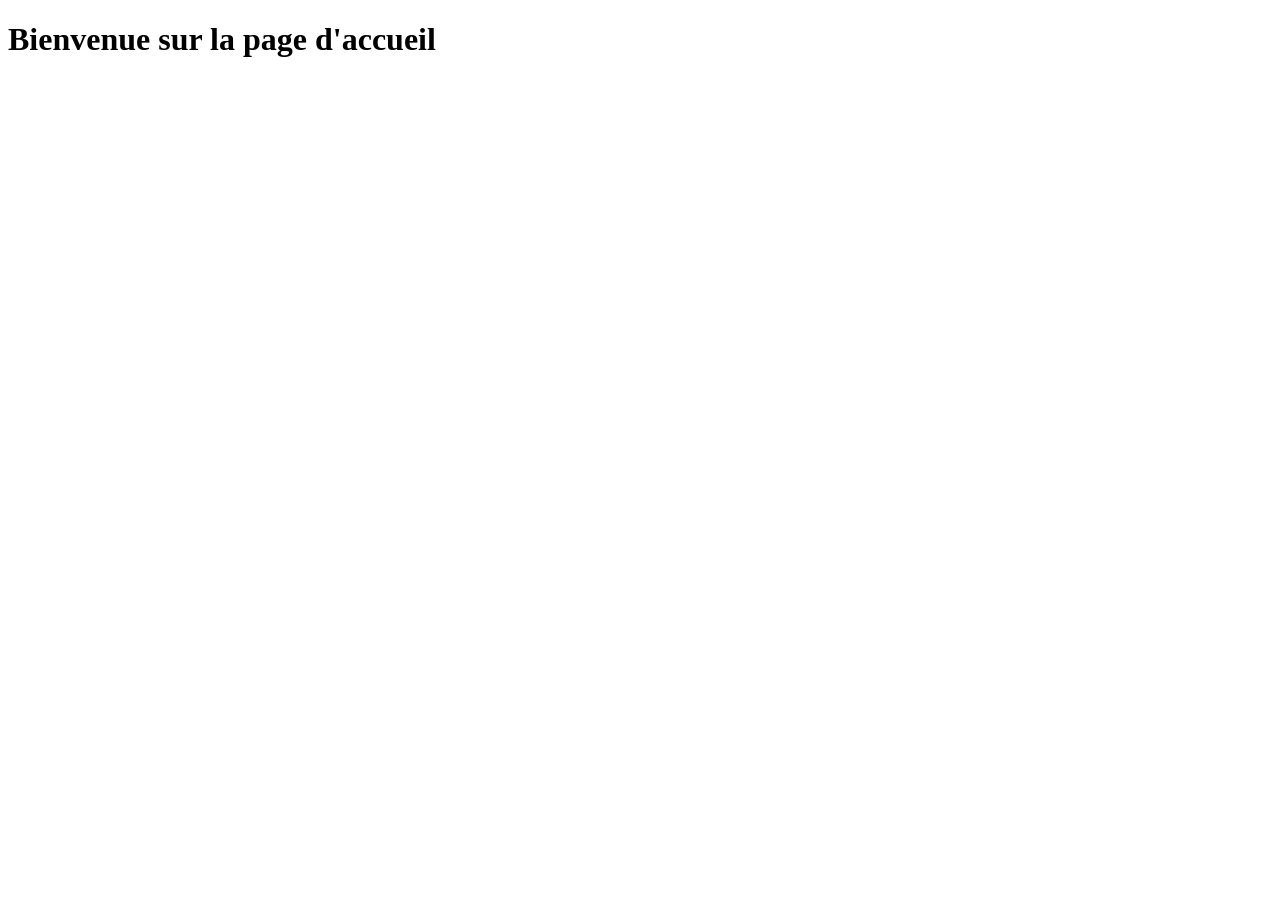
==== index.html @ ab2ee38d "first html" ====
<!DOCTYPE html>
<html lang="fr">
<head>
    <meta charset="UTF-8">
    <link rel="stylesheet" href="styles/style.css">
    <script src="scripts/main-script.js" defer></script>
</head>
<body>
    <div id="header-placeholder"></div>
    <main>
        <h1>Bienvenue sur la page d'accueil</h1>
    </main>
    <div id="footer-placeholder"></div>
</body>
</html>
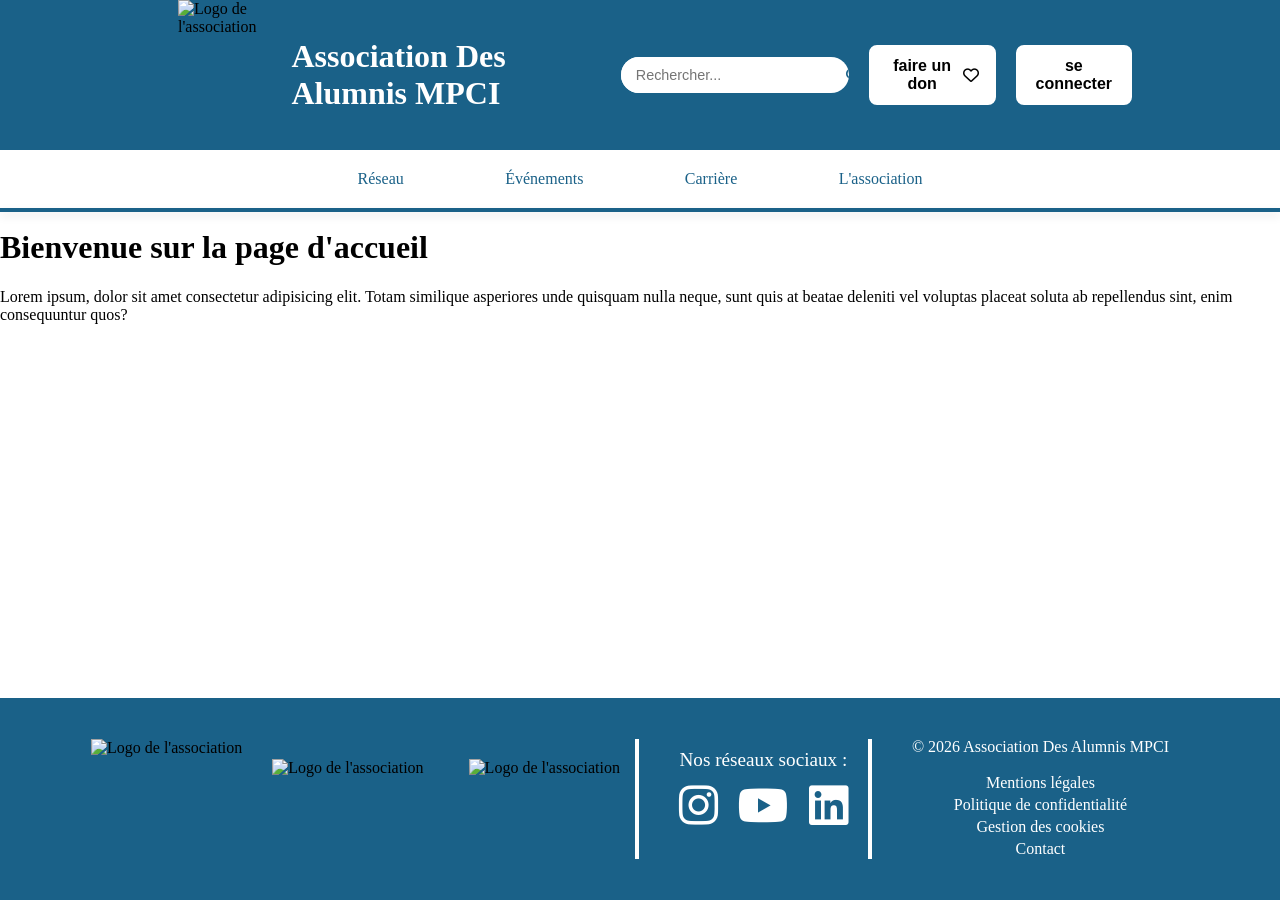
==== commit 795c1bda: "footer" ====
--- a/index.html
+++ b/index.html
@@ -9,7 +9,8 @@
     <div id="header-placeholder"></div>
     <main>
         <h1>Bienvenue sur la page d'accueil</h1>
-    </main>
+        <p>Lorem ipsum, dolor sit amet consectetur adipisicing elit. Totam similique asperiores unde quisquam nulla neque, sunt quis at beatae deleniti vel voluptas placeat soluta ab repellendus sint, enim consequuntur quos?</p>
+        </main>
     <div id="footer-placeholder"></div>
 </body>
 </html>
--- a/styles/style.css
+++ b/styles/style.css
@@ -0,0 +1,17 @@
+/* Obligatoire pour que le calcul de hauteur fonctionne */
+html, body {
+    height: 100%;
+    margin: 0;
+}
+
+body {
+    display: flex;
+    flex-direction: column;
+    min-height: 100vh; /* Toute la hauteur de l'écran */
+}
+
+/* Le main va s'étirer pour combler le vide */
+main {
+    flex: 1;
+}
+
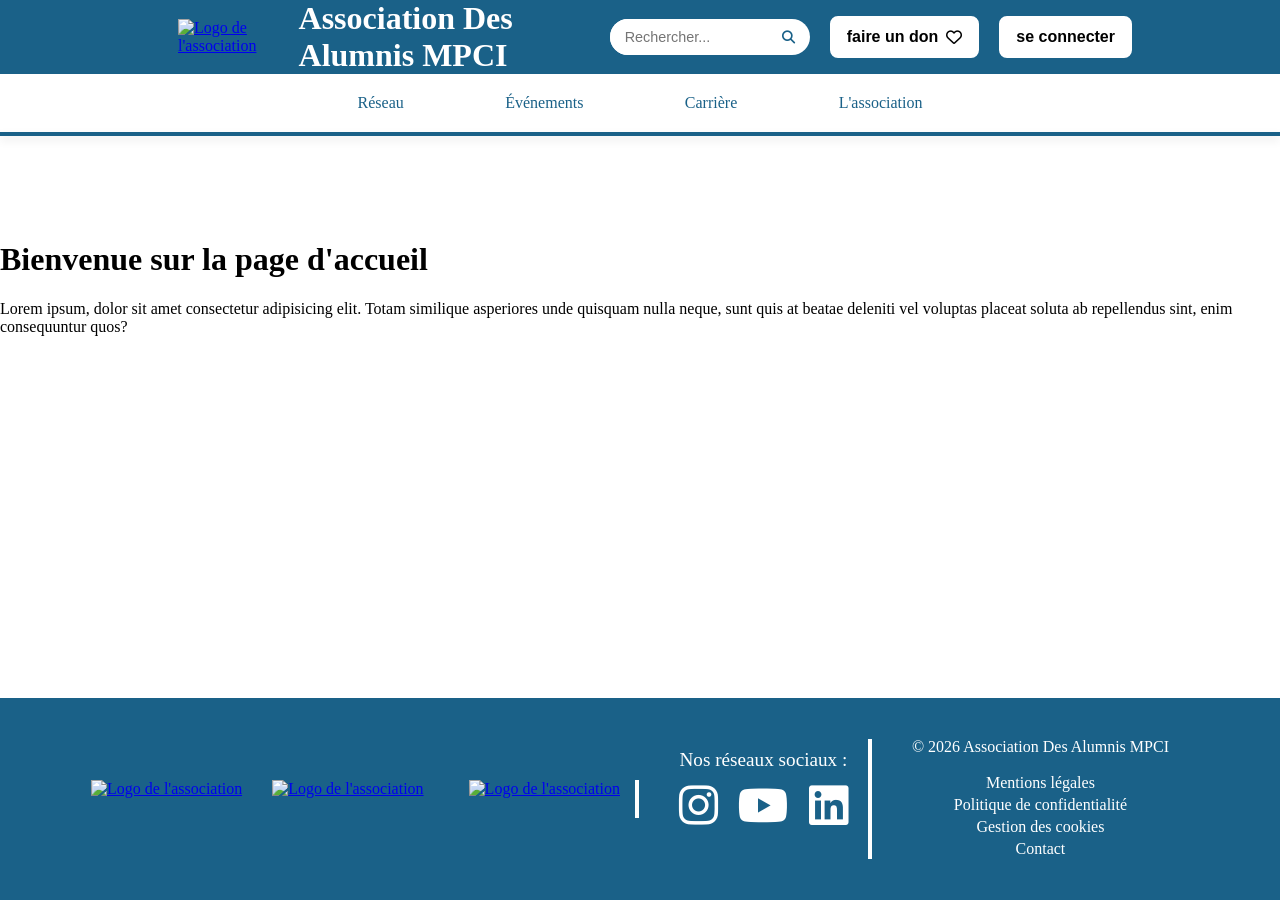
==== commit f21a023c: "progress bar et SPA entre les pages internes" ====
--- a/index.html
+++ b/index.html
@@ -4,8 +4,15 @@
     <meta charset="UTF-8">
     <link rel="stylesheet" href="styles/style.css">
     <script src="scripts/main-script.js" defer></script>
+    <link rel="stylesheet" href="styles/header-style.css"> <link rel="stylesheet" href="styles/footer-style.css"> <link rel="stylesheet" href="styles/annuaire.css">
+    <script src="scripts/main-script.js" defer></script>
 </head>
 <body>
+    <div id="progress-container">
+        <div id="progress-bar"></div>
+    </div>
+    <div id="loading-overlay"></div>
+    
     <div id="header-placeholder"></div>
     <main>
         <h1>Bienvenue sur la page d'accueil</h1>
--- a/styles/style.css
+++ b/styles/style.css
@@ -10,8 +10,50 @@
     min-height: 100vh; /* Toute la hauteur de l'écran */
 }
 
+/* Conteneur de la barre */
+#progress-container {
+    position: fixed;
+    top: 0;
+    left: 0;
+    width: 100%;
+    height: 6px;
+    background: transparent;
+    z-index: 2000; /* Doit être au-dessus du header (1000) */
+}
+
+/* La barre elle-même */
+#progress-bar {
+    width: 1%;
+    height: 100%;
+    background-color: #ffffff; /* Ta couleur d'accentuation */
+    transition: none;
+}
+
+/* Écran blanc de masquage */
+#loading-overlay {
+    position: fixed;
+    top: 225px;
+    left: 0;
+    width: 100%;
+    height: 100%;
+    background: white;
+    z-index: 1500; /* Entre le contenu et la barre */
+}
 /* Le main va s'étirer pour combler le vide */
 main {
     flex: 1;
+    justify-content: center;
+    align-items: center;
+    padding-top: 220px; 
 }
 
+@media (max-width: 1200px) {
+    main {
+        padding-top: 260px; 
+    }
+}
+@media (max-width: 600px) {
+    main {
+        padding-top: 70px; 
+    }
+}
--- a/styles/header-style.css
+++ b/styles/header-style.css
@@ -0,0 +1,417 @@
+/* --- STRUCTURE GÉNÉRALE DU HEADER --- */
+.main-header {
+    width: 100%;
+    position: fixed; 
+    top: 0;
+    left: 0;
+    z-index: 1000; 
+    background-color: #ffffff; }
+
+/* Ligne décorative de séparation sous le header */
+.main-header::after {
+    content: "";
+    pointer-events: none;
+    position: absolute;
+    height: 4px;
+    z-index: 900;
+    background-color: #1a6188; 
+    box-shadow: 0 4px 10px rgba(0,0,0,0.1);
+    width: 100%;
+}
+
+/* --- PREMIER HEADER (Logo, recherche et connexion) --- */
+.first-header {
+    display: flex;
+    justify-content: space-between;
+    align-items: center;
+    background-color: #1a6188;
+    padding: 0px 10%;
+}
+
+.logo-container {
+    display: flex;
+    justify-content: flex-start;
+    align-items: center;
+    padding-left: 50px;
+}
+
+.logo {
+  font-size: 2rem;
+  font-weight: bold;
+  color: #ffffff;
+}
+
+.photo-logo {
+    height: 150px; 
+    width: auto;
+    margin-right: 15px;
+    cursor: pointer;
+}
+
+/* --- BARRE DE RECHERCHE --- */
+.search-container {
+    display: flex;
+    justify-content: flex-end;
+    align-items: center;
+    margin-left: auto; 
+}
+
+.search-bar-container {
+    display: flex;
+    align-items: center;
+    border-radius: 25px;
+    overflow: hidden;
+    background-color: #fff;
+    transition: box-shadow 0.3s ease;
+    margin-right: 20px;
+    min-width: 200px; 
+    max-width: 300px;
+    width: 100%;
+}
+
+.search-bar {
+    padding: 10px 15px;
+    border: none;
+    outline: none;
+    width: 100%;       
+    min-width: 50px;   
+    flex: 1;           
+    font-size: 0.9rem;
+}
+
+.search-button {
+    padding: 10px 15px;
+    border: none;
+    background-color: transparent;
+    color: #1a6188;
+    cursor: pointer;
+    transition: transform 0.2s ease, color 0.2s ease;
+    flex-shrink: 0;    
+}
+
+.search-button:hover {
+    color: #0d3d57; 
+    transform: scale(1.1); 
+}
+
+/* --- BOUTONS DE DON ET CONNEXION --- */
+.first-header-button {
+    display: flex;
+    align-items: center;
+    justify-content: center;
+    white-space: nowrap;     
+    min-width: max-content;  
+    font-size: 1rem;
+    font-weight: 600;
+    padding: 10px 15px;
+    border: 2px solid #ffffff; 
+    background-color: #ffffff;
+    color: #000000;
+    cursor: pointer;
+    margin-right: 20px;
+    border-radius: 8px;
+    transition: all 0.3s ease;
+    gap: 8px; 
+}
+
+.first-header-button .filled {
+    display: none;
+}
+
+.first-header-button:hover .filled {
+    display: inline-block;
+}
+
+.first-header-button .empty {
+    display: inline-block;
+}
+
+.first-header-button:hover .empty {
+    display: none;
+}
+
+.first-header-button:hover {
+    border-color: #ffffff;
+    background-color: #1a6188;     
+    color: #ffffff;
+    transition: none;
+}
+
+/* --- SECOND HEADER (Navigation principale) --- */
+.second-header {
+    display: flex;
+    justify-content: center;
+    background-color: #ffffff;
+    padding: 0px 10%;
+}
+
+.nav-button {
+    position: relative;
+    display: inline-block;
+    cursor: pointer;
+    transition: all 0.3s;
+    padding: 15px 20px;
+    margin: 5px 3%; 
+}
+.nav-link{
+    color: #1a6188;
+    text-decoration: none;
+    font-weight: 500;
+    transition: all 0.3s;
+    text-decoration: none;
+}
+.nav-button::before {
+    content: "";
+    position: absolute;
+    top: -10px;    
+    bottom: -10px; 
+    left: -15px;   
+    right: -15px;  
+    background-color: transparent; 
+    z-index: -1;  
+}
+
+.nav-button:hover {
+    transform: scale(1.2);
+}
+.nav-button:hover .nav-link{
+    color: #881a1a;
+}
+
+/* Soulignement animé au survol */
+.nav-button::after {
+    content: "";
+    position: absolute;
+    bottom: 10%;     
+    left: 50%;
+    transform: translateX(-50%);
+    width: 0;          
+    height: 3px;      
+    background-color: #881a1a;
+    transition: width 0.3s ease; 
+}
+
+.nav-button:hover::after {
+    width: 100%; 
+}
+
+/* --- MENU DÉROULANT (Desktop) --- */
+.dropdown-menu {
+    display: none;             
+    position: absolute;        
+    top: 100%;                 
+    left: 50%;
+    transform: translateX(-50%);
+    
+    background-color: #ffffff;
+    min-width: 160px;
+    box-shadow: 0px 8px 16px rgba(0,0,0,0.1);
+    z-index: 10;               
+    border-radius: 4px;
+    padding: 0px 0;
+}
+
+.dropdown-menu a {
+    color: #1a6188;
+    padding: 12px 16px;
+    text-decoration: none;
+    display: block;            
+    font-size: 0.9rem;
+    transition: background 0.2s;
+}
+
+.dropdown-menu a:hover {
+    background-color: #f1f1f1;
+    color: #881a1a;
+}
+
+.nav-button:hover .dropdown-menu {
+    display: block;
+}
+
+/* --- INTERFACE MOBILE (Menu Burger) --- */
+.icon-container {
+    display: none; 
+    margin: 15px;
+}
+
+.icon-button {
+    background: none;
+    border: none;
+    color: #ffffff;
+    font-size: 1.5rem;
+    cursor: pointer;
+    margin-left: 15px;
+}
+
+.mobile-menu-container {
+    position: relative;
+    display: inline-block;
+}
+
+.mobile-dropdown {
+    display: none; 
+    position: fixed;   
+    top: 65px;        
+    left: 0;           
+    right: 0;          
+    width: 100vw;      
+    background-color: #ffffff;
+    box-shadow: 0 8px 20px rgba(0,0,0,0.2);
+    z-index: 999;
+    flex-direction: column;
+    padding: 0px 0;
+    border-bottom: 2px solid #1a6188; 
+}
+
+.mobile-dropdown.active {
+    display: flex !important; 
+}
+
+/* Éléments de liste du menu mobile */
+.mobile-dropdown-button {
+    display: flex;
+    align-items: stretch; 
+    background-color: #ffffff;
+    border-bottom: 1px solid #eee;
+    transition: background 0.2s;
+}
+
+.mobile-dropdown-button:hover {
+    background-color: #f4f4f4;
+}
+
+.mobile-dropdown-button-text {
+    flex-grow: 1; 
+    padding: 15px 20px;
+    color: #1a6188 !important;
+    text-decoration: none;
+    font-size: 1.1rem;
+    font-weight: 600;
+}
+
+.mobile-dropdown-button-icon {
+    display: flex;
+    align-items: center;
+    justify-content: center;
+    padding: 0 20px;
+    color: #1a6188 !important;
+    text-decoration: none;
+    transition: color 0.2s;
+}
+
+.mobile-dropdown-button-text:hover, .mobile-dropdown-button-icon:hover {
+    color: #881a1a !important;
+}
+
+/* Sous-menus mobiles */
+.dropdown-dropdown {
+    display: none;     
+    left: 0;           
+    right: 0;          
+    width: 100vw;      
+    background-color: #ffffff;
+    z-index: 999;
+    flex-direction: column;
+    padding: 0px 0;
+}
+
+.dropdown-dropdown.active {
+    display: flex !important; 
+}
+
+.dropdown-dropdown a {
+    display: flex;
+    align-items: stretch; 
+    background-color: #ffffff;
+    border-bottom: 1px solid #eee;
+    transition: background 0.2s;
+    flex-grow: 1; 
+    padding: 15px 20px;
+    color: #1a6188 !important;
+    text-decoration: none;
+    font-size: 1.1rem;
+    font-weight: 600;
+    padding-left: 60px; 
+}
+
+.dropdown-dropdown a:hover {
+    background-color: #f4f4f4;
+    color: #881a1a !important;
+}
+
+/* Gestion des icônes de bascule (Ouvert/Fermé) */
+#list-btn .fa-angle-up {
+    display: none;
+}
+
+#list-btn.is-open .fa-bars {
+    display: none; 
+}
+
+#list-btn.is-open .fa-angle-up {
+    display: inline-block; 
+}
+
+.toggle-btn .fa-angle-up {
+    display: none;
+}
+
+.toggle-btn.is-open .fa-angle-down {
+    display: none;
+}
+
+.toggle-btn.is-open .fa-angle-up {
+    display: inline-block;
+}
+
+/* --- RESPONSIVE : ADAPTATIONS ÉCRANS --- */
+
+/* Écrans moyens */
+@media (max-width: 1250px) {
+    .logo-container {
+        padding: 0px 20px;
+    }
+}
+
+@media (max-width: 1200px) and (min-width: 600px) {
+    .first-header {
+        display: block;
+        padding-bottom: 10px;
+    }
+    .nav-button{
+        padding-top:5px ;
+        padding-bottom: 10px;
+    }
+}
+
+/* Ajustements intermédiaires*/
+@media (max-width: 750px) {
+    .first-header {
+        padding-left: 10px;
+        padding-right: 0px;
+    }
+    .nav-button {
+        padding-top: 5px;
+        margin: 5px 2%;
+    }
+}
+
+/* Petits écrans */
+@media (max-width: 600px) {
+    .photo-logo {
+        height: 60px; 
+    }
+    .logo {
+        display: none;
+    }
+    .search-container {
+        display: none; 
+    }
+    .icon-container {
+        display: flex; 
+    }
+    .second-header {
+        display: none; 
+    }
+}
--- a/styles/footer-style.css
+++ b/styles/footer-style.css
@@ -0,0 +1,188 @@
+/* --- STRUCTURE GÉNÉRALE DU FOOTER --- */
+
+.main-footer {
+    background-color: #1a6188;
+    text-align: center;
+    padding: 40px 0;
+    width: 100%;
+    display: flex;
+    align-items: center;
+    justify-content: center;
+    gap: 20px;
+}
+
+.footer-info-container {
+    display: flex;
+    align-items: center;
+    justify-content: center;
+    gap: 20px;
+}
+
+/* --- Section Logos --- */
+.footer-logos-container {
+    display: flex;
+    align-items: center;
+    justify-content: center;
+    gap: 30px;
+    border-right: #ffffff 4px solid;
+}
+
+.footer-logos-container .photo-logo {
+    height: 60px;
+    width: auto;
+}
+
+.footer-logos-container .mpci-logo {
+    height: 120px;
+    width: auto;
+}
+
+/* --- Section Réseaux Sociaux --- */
+.footer-social-container {
+    display: block;
+    align-items: center;
+    justify-content: center;
+    border-right: #ffffff 4px solid;
+    padding: 0px 20px;
+    padding-top: 10px;
+    min-height: 110px;
+}
+
+.footer-social-container p {
+    color: white;
+    font-size: 1.2rem;
+    white-space: nowrap;    
+    font-weight: 500;
+    margin: 0 0 10px 0;
+}
+
+.social-icons {
+    display: flex;
+    align-items: center;
+    justify-content: center;
+    gap: 20px;
+}
+
+.social-icons .social-icon {
+    font-size: 45px;
+    color: white;
+    width: auto;
+    transition: all 0.3s ease;
+}
+
+.social-icons .social-icon:hover {
+    transform: scale(1.2);
+    color: #881a1a;
+    transition: all 0.3s ease;
+}
+
+/* --- Section Mentions Légales --- */
+.footer-legal-container {
+    display: block;
+    align-items: center;
+    justify-content: center;
+    padding: 0px 20px;
+    min-height: 110px;
+}
+
+.footer-legal-container p {
+    color: white;
+    font-size: 1rem;
+    font-weight: 400;
+    margin-top: 0;
+}
+
+.footer-legal-links {
+    display: flex;
+    flex-direction: column;
+    align-items: center;
+}
+
+.footer-legal-links a {
+    color: white;
+    text-decoration: none;
+    margin: 2px 0;
+}
+
+.footer-legal-links a:hover {
+    text-decoration: underline;
+}
+
+/* --- RESPONSIVE : ADAPTATIONS ÉCRANS --- */
+
+/* Écrans moyens */
+@media (max-width: 1300px) {
+    .footer-logos-container {
+        padding-bottom: 20px;
+    }
+    .footer-logos-container .photo-logo {
+        height: 50px;
+    }
+    .footer-logos-container .mpci-logo {
+        height: 80px;
+    }
+}
+
+@media (max-width: 1000px) {
+    .footer-logos-container {
+        padding-bottom: 20px;
+    }
+    .footer-logos-container .photo-logo {
+        height: 40px;
+    }
+    .footer-logos-container .mpci-logo {
+        height: 60px;
+    }
+}
+
+@media (max-width: 900px) {
+    .main-footer {
+        display: block;
+    }
+    .footer-logos-container .photo-logo {
+        height: 60px;
+    }
+    .footer-logos-container .mpci-logo {
+        height: 100px;
+    }
+}
+
+/* Petits écrans */
+@media (max-width: 600px) {
+    .main-footer {
+        flex-direction: column;
+        gap: 30px;
+    }
+    .footer-info-container {
+        flex-direction: column;
+        gap: 20px;
+    }
+    .footer-logos-container {
+        border-right: none;
+    }
+    .footer-logos-container .photo-logo {
+        height: 50px;
+    }
+    .footer-logos-container .mpci-logo {
+        height: 80px;
+    }
+    .footer-social-container {
+        padding-left: 20%;
+        padding-right: 20%;
+        border-top: #ffffff 4px solid;
+        border-right: none;
+        border-bottom: #ffffff 4px solid;
+    }
+}
+
+@media (max-width: 500px) {
+    .footer-logos-container .photo-logo {
+        height: 40px;
+    }
+    .footer-logos-container {
+        gap: 20px;
+    }
+    .footer-logos-container .mpci-logo {
+        height: 60px;
+    }
+}
--- a/styles/annuaire.css
+++ b/styles/annuaire.css
@@ -0,0 +1,40 @@
+.main-container {
+    display: flex;
+    justify-content: center;
+    align-items: center;
+    padding-bottom: 20px;
+    
+}
+
+.page-button {
+    display: inline-block; 
+    text-decoration: none; 
+    color: #120a25;
+    background: #f8f9fa;
+    font-size: 1rem;
+    border: 1px solid #aaaaaa;
+    padding: 12px 40px;
+    font-weight: 600;
+    cursor: pointer;
+    transition: all 0.3s ease;
+}
+
+.page-button:hover{
+    background-color: #dedede;
+}
+
+.actual {
+    background: #120a25; 
+    color: white;
+    cursor: default;
+    border: 1px solid #120a25;
+}
+.actual:hover {
+    background: #120a25;
+}
+
+.title {
+    text-align: center;
+    margin-top: 20px;   
+    width: 100%;        
+}
